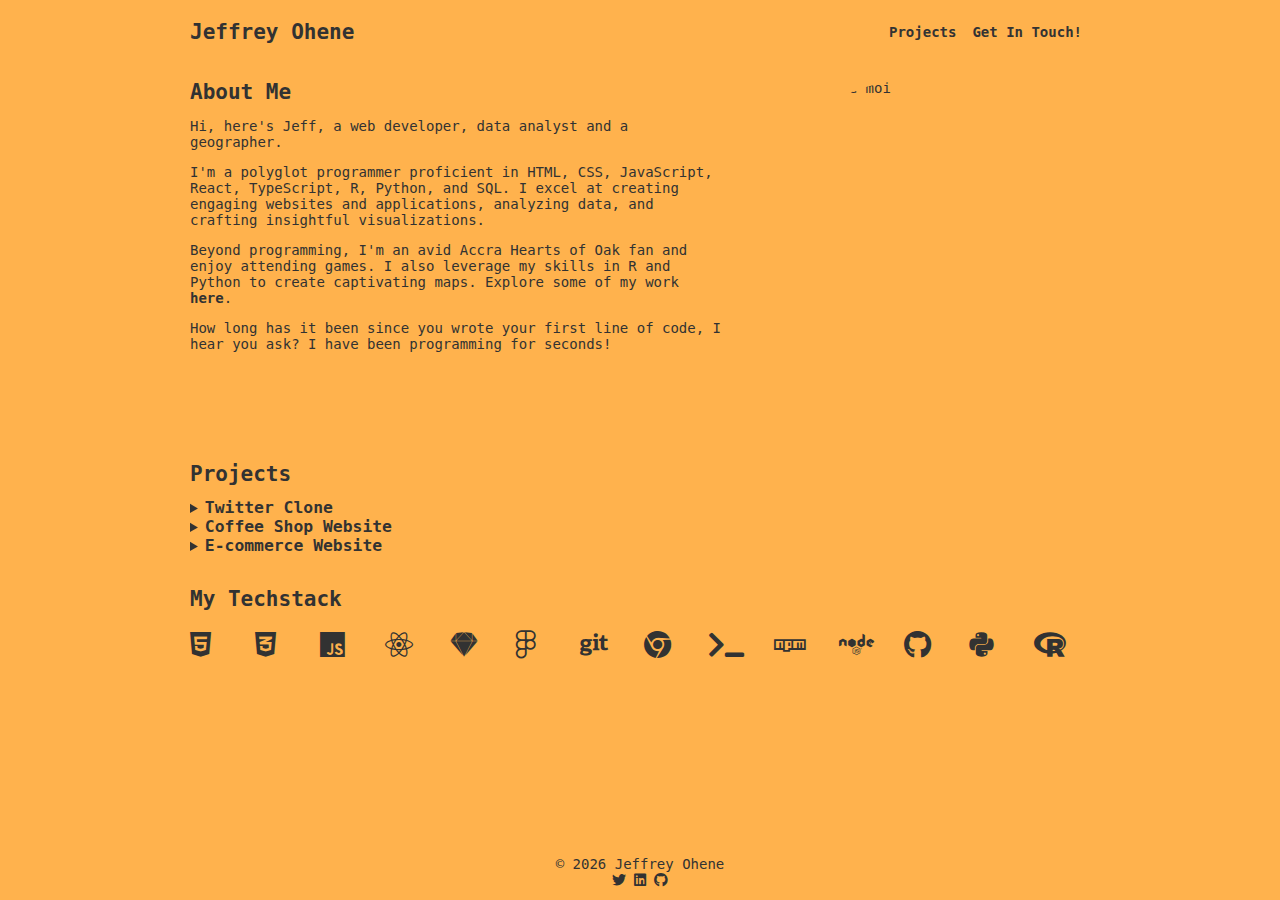
==== index.html @ 4333f7ec "create project" ====
<!DOCTYPE html>
<html>
    <head>
        <!-- Google Tag Manager -->
        <script>(function(w,d,s,l,i){w[l]=w[l]||[];w[l].push({'gtm.start':
            new Date().getTime(),event:'gtm.js'});var f=d.getElementsByTagName(s)[0],
            j=d.createElement(s),dl=l!='dataLayer'?'&l='+l:'';j.async=true;j.src=
            'https://www.googletagmanager.com/gtm.js?id='+i+dl;f.parentNode.insertBefore(j,f);
            })(window,document,'script','dataLayer','GTM-KV647KJ');
        </script>
    <!-- End Google Tag Manager -->
        <meta charset="UTF-8">
        <title>Jeffrey Ohene</title>
        <link rel="stylesheet" type="text/css" href="./resources/css/index.css">
        <link rel="stylesheet" type="text/css" href="https://cdnjs.cloudflare.com/ajax/libs/font-awesome/5.15.4/css/all.min.css">
        <link rel="icon" type="image/png" href="./resources/images/web-programming.png">
    </head>

    <body>
        <!-- Google Tag Manager (noscript) -->
        <noscript>
            <iframe src="https://www.googletagmanager.com/ns.html?id=GTM-KV647KJ" height="0" width="0" style="display:none;visibility:hidden">
            </iframe>
        </noscript>
        <!-- End Google Tag Manager (noscript) -->
        <nav>
            <h2 id="logo"><a href="index.html">Jeffrey Ohene</a></h2>
            <ul class="nav-liste">
                <li class="nav-item"><a href="./projects/index.html">Projects</a></li>
                <li class="nav-item"><a href="./contact/index.html">Get In Touch!</a></li>
            </ul>
        </nav>

        <main>
            <section id="über-mich">
                <div class="über-mich-container">
                    <div class="über-mich-wörter-container">
                        <h2>About Me</h2>
                        <p>Hi, here's Jeff, a web developer, data analyst and a geographer.
                        </p>
                        
                        <p>
                            I'm a polyglot programmer proficient in HTML, CSS, JavaScript, React, TypeScript, R, Python, and SQL. 
                            I excel at creating engaging websites and applications, analyzing data, and crafting insightful visualizations.
                        </p>
                        
                        <p>
                            Beyond programming, I'm an avid Accra Hearts of Oak fan and enjoy attending games. 
                            I also leverage my skills in R and Python to create captivating maps. Explore some of my work <a href="maps">here</a>.
                        </p>

                        <p>
                            How long has it been since you wrote your first line of code, I hear you ask? I have been programming for
                            <span id="zeit-container"></span>
                            seconds! 
                        </p>
                    </div>

                    <img src="resources/images/jeff.jpeg" alt="une photo de moi" class="portrait">
                </div>
            </section>

            <section>
                <h2>Projects</h2>
                <details class="projekt">
                    <summary class="projekt-titel">
                        <a href="#">
                            <h3>Twitter Clone</h3>
                        </a>
                    </summary>
                </details>
                
                <details class="projekt">
                    <summary class="projekt-titel">
                        <a href="#">
                            <h3>Coffee Shop Website</h3>
                        </a>
                    </summary>
                </details>
                
                <details class="projekt">
                    <summary class="projekt-titel">
                        <a href="#">
                            <h3>E-commerce Website</h3>
                        </a>
                    </summary>
                </details> 
            </section>

            <section id="fähigkeiten">
                <h2>My Techstack</h2>
                <div id="container-fähigkeiten">
                    <i class="fab fa-html5"></i>
                    <i class="fab fa-css3-alt"></i>
                    <i class="fab fa-js"></i>
                    <i class="fab fa-react"></i>
                    <i class="fab fa-sketch"></i>
                    <i class="fab fa-figma"></i>
                    <i class="fab fa-git"></i>
                    <i class="fab fa-chrome"></i>
                    <i class="fas fa-terminal"></i>
                    <i class="fab fa-npm"></i>
                    <i class="fab fa-node"></i>
                    <i class="fab fa-github"></i>
                    <i class="fab fa-python"></i>
                    <i class="fab fa-r-project"></i>
                </div>
            </section>
        </main>
        <footer>
            &copy; <span id="currentYear"></span> Jeffrey Ohene
            <div class="social-icons">
              <a href="https://twitter.com/jeffrstats" target="_blank" rel="noopener noreferrer">
                <i class="fab fa-twitter"></i>
              </a>
              <a href="https://www.linkedin.com/in/jeffreyohene/" target="_blank" rel="noopener noreferrer">
                <i class="fab fa-linkedin"></i>
              </a>
              <a href="https://github.com/jeffreyohene" target="_blank" rel="noopener noreferrer">
                <i class="fab fa-github"></i>
              </a>
            </div>
        </footer>
          

        <script src="resources/javascript/app.js"></script>
    </body>

</html>
---- resources/css/index.css ----
@font-face {
    font-family: 'JetBrains Mono';
    src: url('../fonts/JetBrains_Mono/JetBrainsMono-VariableFont_wght.ttf') format('truetype');
}

html {
    scroll-behavior: smooth;
}

html,
body {
    height: 100%;
    color: var(--font-color);
}

:root {
    --spacing-1: 8px;
    --spacing-2: 12px;
    --spacing-3: 16px;
    --spacing-4: 24px;

    --border-radius: 12px;

    --font-color: #323232;
}

h2 {
    font-family: 'JetBrains Mono', monospace, 'Open Sans', sans-serif;
    margin: 0;
    margin-bottom: var(--spacing-2);
}

body {
    font-family: 'JetBrains Mono', monospace, 'Open Sans', sans-serif;
    font-size: 14px;
    background-color: #FFB24D;
    margin: 0;
    padding: 0 var(--spacing-3);
    max-width: 900px;
    margin: 0 auto;
    display: flex;
    flex-direction: column;
}

nav {
    display: flex;
    align-items: center;
    padding: var(--spacing-3) 0;
}

.nav-liste {
    display: flex;
    list-style-type: none;
    padding: 0;
    align-items: center;
    margin: 0;
    margin-left: auto;
}

.nav-item {
    margin: var(--spacing-1);
}

.nav-item a {
    text-decoration: none;
    color: #333;
}

.nav-item a:hover {
    color: #30ABF0; 
}

.portrait {
    width: 350px;
    height: 350px; 
    border-radius: 50%;
    flex-shrink: 0;
}

.über-mich-container {
    display: flex;
}

.über-mich-wörter-container {
    margin-right: var(--spacing-3);
}


.projekt-titel h3 {
    display: inline;
}

details {
    cursor: pointer;
}

summary {
    list-style-image: url(https://s3-us-west-2.amazonaws.com/s.cdpn.io/3/right-arrow.svg);
}

footer {
    margin-top: auto;
    padding: var(--spacing-2) 0;
    text-align: center;
}

section {
    padding: var(--spacing-3) 0;
}

.icon {
    font-size: 2em;
    color: var(--font-color);
    margin: 0 var(--spacing-1);
}

a {
    color: var(--font-color);
    text-decoration: none;
    font-weight: 600;
}

#logo {
    margin: 0;
}

#container-fähigkeiten {
    display: flex;
    width: 100%;
    justify-content: space-between;
    flex-wrap: wrap;
}

#container-fähigkeiten > * {
    font-size: 2em;
    width: 2em;
    margin-top: var(--spacing-1);
}

@media only screen and (max-width: 600px) {
    .about-me-container {
        flex-direction: column;
    }
}
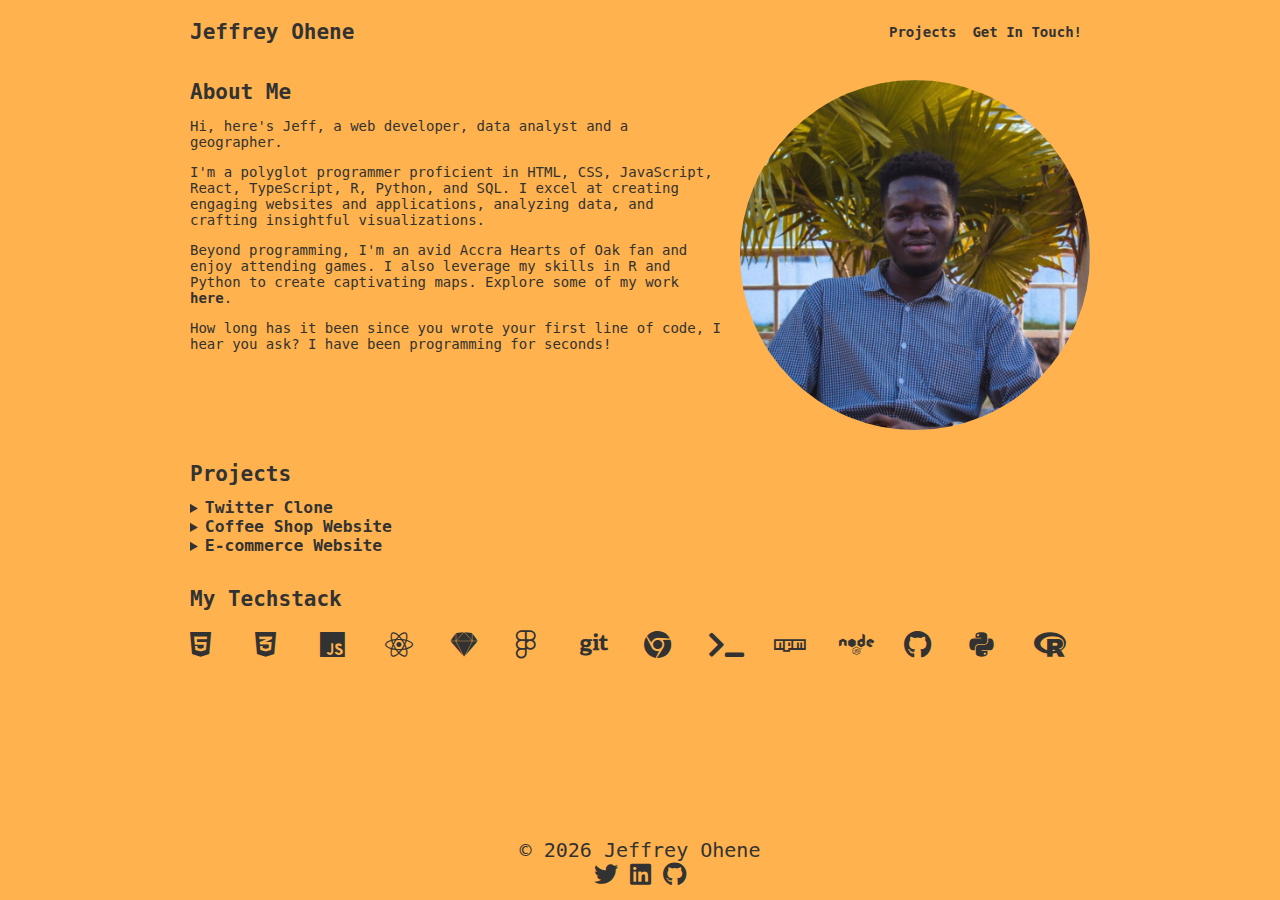
==== commit 0d5c72ea: "file path fixes and footer restructuring" ====
--- a/index.html
+++ b/index.html
@@ -56,7 +56,7 @@
                         </p>
                     </div>
 
-                    <img src="resources/images/jeff.jpeg" alt="une photo de moi" class="portrait">
+                    <img src="./resources/images/jeff_.jpeg" alt="Portrait of Jeffrey" class="portrait">
                 </div>
             </section>
 
--- a/resources/css/index.css
+++ b/resources/css/index.css
@@ -100,6 +100,7 @@
 
 footer {
     margin-top: auto;
+    font-size: 20px;
     padding: var(--spacing-2) 0;
     text-align: center;
 }
@@ -124,6 +125,10 @@
     margin: 0;
 }
 
+.social-icons i {
+  font-size: 24px; 
+}
+
 #container-fähigkeiten {
     display: flex;
     width: 100%;
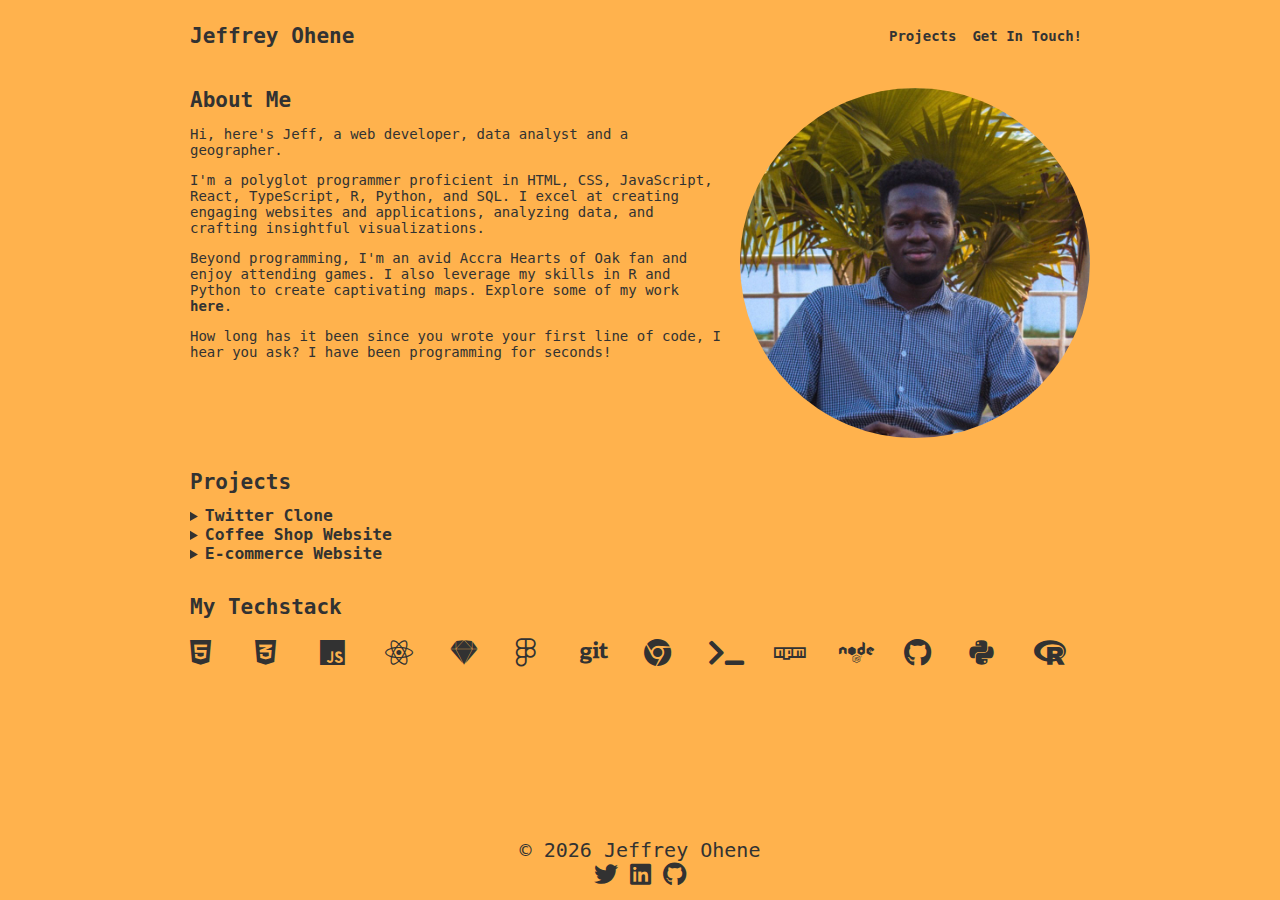
==== commit 7720f8e5: "refactoring" ====
--- a/index.html
+++ b/index.html
@@ -16,6 +16,15 @@
         <link rel="icon" type="image/png" href="./resources/images/web-programming.png">
     </head>
 
+    
+    <nav>
+        <h2 id="logo"><a href="index.html">Jeffrey Ohene</a></h2>
+        <ul class="nav-liste">
+            <li class="nav-item"><a href="./projects/index.html">Projects</a></li>
+            <li class="nav-item"><a href="./contact/index.html">Get In Touch!</a></li>
+        </ul>
+    </nav>
+
     <body>
         <!-- Google Tag Manager (noscript) -->
         <noscript>
@@ -23,13 +32,6 @@
             </iframe>
         </noscript>
         <!-- End Google Tag Manager (noscript) -->
-        <nav>
-            <h2 id="logo"><a href="index.html">Jeffrey Ohene</a></h2>
-            <ul class="nav-liste">
-                <li class="nav-item"><a href="./projects/index.html">Projects</a></li>
-                <li class="nav-item"><a href="./contact/index.html">Get In Touch!</a></li>
-            </ul>
-        </nav>
 
         <main>
             <section id="über-mich">
--- a/resources/css/index.css
+++ b/resources/css/index.css
@@ -45,8 +45,10 @@
 nav {
     display: flex;
     align-items: center;
-    padding: var(--spacing-3) 0;
-}
+    justify-content: space-around;
+    min-height: 8vh;
+    background: var(--dark-blue);
+  }
 
 .nav-liste {
     display: flex;
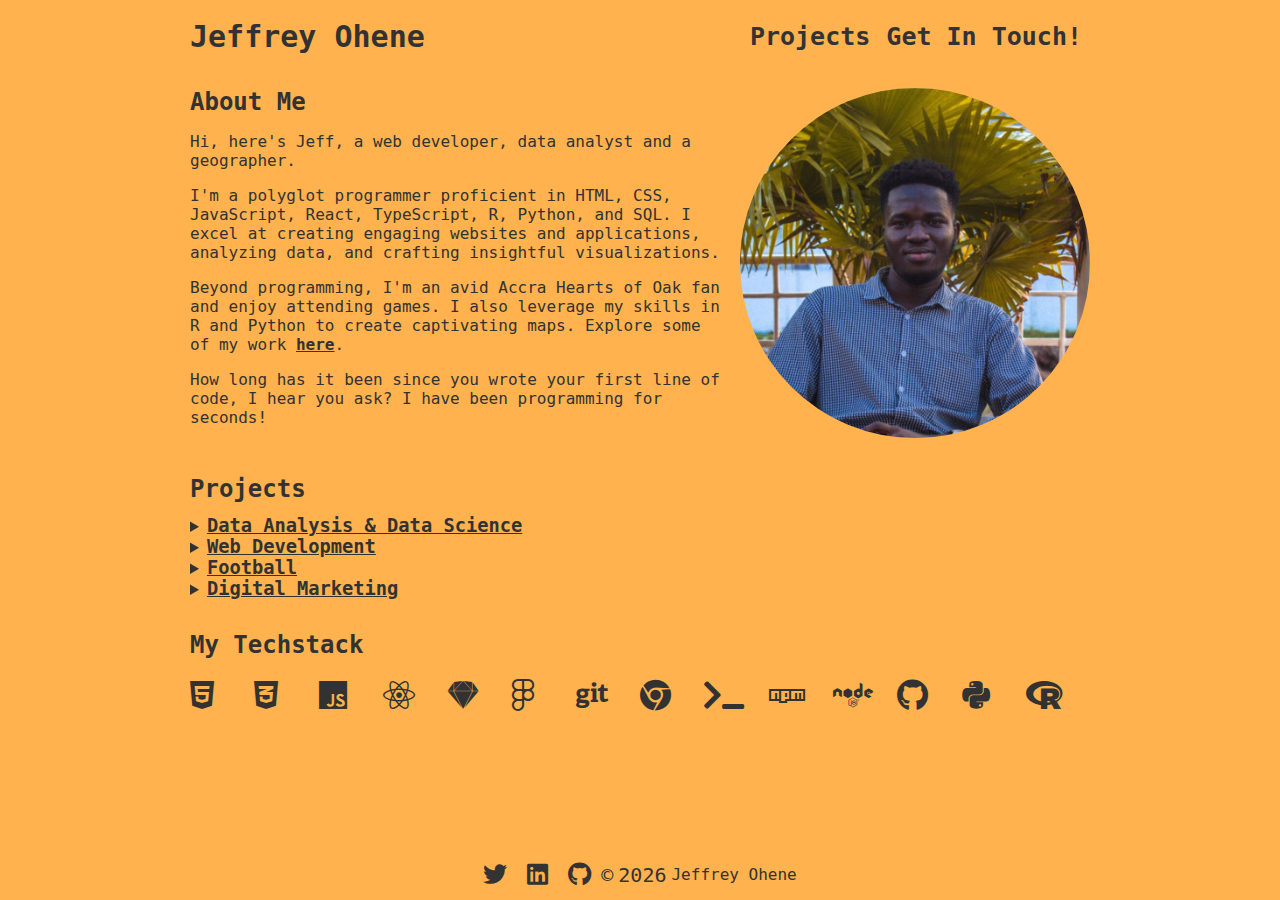
==== commit 2e87b4ca: "create new pages and refactor old code parts" ====
--- a/index.html
+++ b/index.html
@@ -66,24 +66,32 @@
                 <h2>Projects</h2>
                 <details class="projekt">
                     <summary class="projekt-titel">
-                        <a href="#">
-                            <h3>Twitter Clone</h3>
+                        <a href="/projects/data/index.html">
+                            <h3>Data Analysis & Data Science</h3>
                         </a>
                     </summary>
                 </details>
                 
                 <details class="projekt">
                     <summary class="projekt-titel">
-                        <a href="#">
-                            <h3>Coffee Shop Website</h3>
+                        <a href="/projects/webdev/index.html">
+                            <h3>Web Development</h3>
                         </a>
                     </summary>
                 </details>
                 
                 <details class="projekt">
                     <summary class="projekt-titel">
-                        <a href="#">
-                            <h3>E-commerce Website</h3>
+                        <a href="/projects/football/index.html">
+                            <h3>Football</h3>
+                        </a>
+                    </summary>
+                </details>
+
+                <details class="projekt">
+                    <summary class="projekt-titel">
+                        <a href="/projects/digital_marketing/index.html">
+                            <h3>Digital Marketing</h3>
                         </a>
                     </summary>
                 </details> 
@@ -110,7 +118,6 @@
             </section>
         </main>
         <footer>
-            &copy; <span id="currentYear"></span> Jeffrey Ohene
             <div class="social-icons">
               <a href="https://twitter.com/jeffrstats" target="_blank" rel="noopener noreferrer">
                 <i class="fab fa-twitter"></i>
@@ -121,6 +128,7 @@
               <a href="https://github.com/jeffreyohene" target="_blank" rel="noopener noreferrer">
                 <i class="fab fa-github"></i>
               </a>
+              &copy; <span id="currentYear"></span> <p class="footer-name">Jeffrey Ohene</p>
             </div>
         </footer>
           
--- a/resources/css/index.css
+++ b/resources/css/index.css
@@ -3,9 +3,7 @@
     src: url('../fonts/JetBrains_Mono/JetBrainsMono-VariableFont_wght.ttf') format('truetype');
 }
 
-html {
-    scroll-behavior: smooth;
-}
+
 
 html,
 body {
@@ -32,7 +30,7 @@
 
 body {
     font-family: 'JetBrains Mono', monospace, 'Open Sans', sans-serif;
-    font-size: 14px;
+    font-size: 16px;
     background-color: #FFB24D;
     margin: 0;
     padding: 0 var(--spacing-3);
@@ -48,7 +46,7 @@
     justify-content: space-around;
     min-height: 8vh;
     background: var(--dark-blue);
-  }
+}
 
 .nav-liste {
     display: flex;
@@ -61,6 +59,7 @@
 
 .nav-item {
     margin: var(--spacing-1);
+    font-size: 25px;
 }
 
 .nav-item a {
@@ -69,7 +68,7 @@
 }
 
 .nav-item a:hover {
-    color: #30ABF0; 
+    color: #3572A5; 
 }
 
 .portrait {
@@ -101,11 +100,38 @@
 }
 
 footer {
+    display: flex;
+    justify-content: center;
+    align-items: center;
     margin-top: auto;
     font-size: 20px;
-    padding: var(--spacing-2) 0;
     text-align: center;
 }
+
+span {
+    margin-left: 5px;
+}
+.footer-name {
+    font-size: 16px;
+    margin-left: 5px;
+}
+
+i {
+    font-size: 15px;
+}
+
+.social-icons {
+    display: flex;
+    align-items: center;
+    margin-right: 10px;
+}
+
+.social-icons a {
+    margin: 0 10px;
+    color: #333;
+    font-size: 20px;
+}
+
 
 section {
     padding: var(--spacing-3) 0;
@@ -117,14 +143,37 @@
     margin: 0 var(--spacing-1);
 }
 
+#zeit-container {
+    color: #3572A5;
+}
+
+section a {
+    text-decoration: underline;
+}
+
 a {
     color: var(--font-color);
     text-decoration: none;
     font-weight: 600;
 }
 
+a:hover {
+    color: #3572A5;
+    text-decoration: none;
+}
+
+a:active {
+    color: #000;
+}
+
+a:visited {
+    color: #6A0DAD;
+}
+
 #logo {
     margin: 0;
+    font-family: 'JetBrains Mono', monospace, 'Open Sans', sans-serif;
+    font-size: 30px;
 }
 
 .social-icons i {
@@ -145,7 +194,27 @@
 }
 
 @media only screen and (max-width: 600px) {
-    .about-me-container {
-        flex-direction: column;
+    body {
+        font-size: 16px;
+    }
+
+    .portrait {
+        width: 250px;
+        height: 250px;
+    }
+
+    .über-mich-wörter-container {
+        margin-right: 0;
+        margin-bottom: var(--spacing-3);
+    }
+
+    .nav-item {
+        margin: var(--spacing-1);
+        font-size: 20px;
+    }
+
+    .icon {
+        font-size: 1.5em;
+        margin: 0 var(--spacing-1);
     }
 }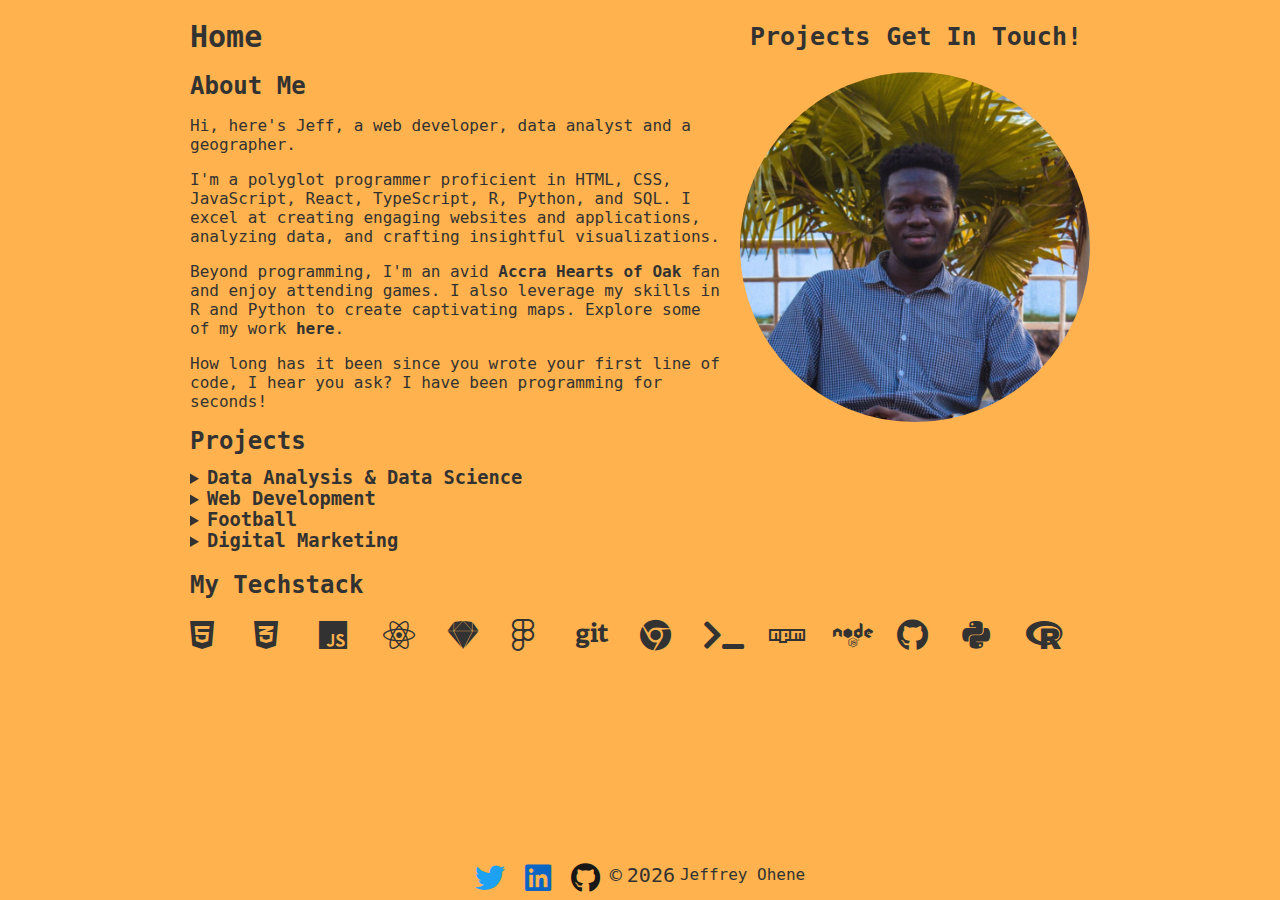
==== commit e23d8368: "update meta, fix links" ====
--- a/index.html
+++ b/index.html
@@ -10,6 +10,8 @@
         </script>
     <!-- End Google Tag Manager -->
         <meta charset="UTF-8">
+        <meta name="viewport" content="width=device-width, initial-scale=1.0">
+        <meta name="description" content="Jeffrey Ohene - Web Developer, Data Analyst, Geographer">
         <title>Jeffrey Ohene</title>
         <link rel="stylesheet" type="text/css" href="./resources/css/index.css">
         <link rel="stylesheet" type="text/css" href="https://cdnjs.cloudflare.com/ajax/libs/font-awesome/5.15.4/css/all.min.css">
@@ -18,7 +20,7 @@
 
     
     <nav>
-        <h2 id="logo"><a href="index.html">Jeffrey Ohene</a></h2>
+        <h2 id="logo"><a href="index.html">Home</a></h2>
         <ul class="nav-liste">
             <li class="nav-item"><a href="./projects/index.html">Projects</a></li>
             <li class="nav-item"><a href="./contact/index.html">Get In Touch!</a></li>
@@ -47,8 +49,8 @@
                         </p>
                         
                         <p>
-                            Beyond programming, I'm an avid Accra Hearts of Oak fan and enjoy attending games. 
-                            I also leverage my skills in R and Python to create captivating maps. Explore some of my work <a href="maps">here</a>.
+                            Beyond programming, I'm an avid <a href="https://twitter.com/HeartsOfOakGH" target="_blank" rel="noopener noreferrer">Accra Hearts of Oak</a> fan and enjoy attending games. 
+                            I also leverage my skills in R and Python to create captivating maps. Explore some of my work <a href="https://github.com/jeffreyohene/Maps" target="_blank" rel="noopener noreferrer">here</a>.
                         </p>
 
                         <p>
@@ -62,7 +64,7 @@
                 </div>
             </section>
 
-            <section>
+            <section class="projekts">
                 <h2>Projects</h2>
                 <details class="projekt">
                     <summary class="projekt-titel">
--- a/resources/css/index.css
+++ b/resources/css/index.css
@@ -40,6 +40,31 @@
     flex-direction: column;
 }
 
+#logo {
+    margin: 0;
+    font-family: 'JetBrains Mono', monospace, 'Open Sans', sans-serif;
+    font-size: 30px;
+}
+
+#logo a {
+    color: var(--font-color);
+    text-decoration: none;
+    font-weight: 600;
+}
+
+#logo a:hover {
+    color: #3572A5;
+    text-decoration: underline;
+}
+
+#logo a:active {
+    color: #000;
+}
+
+#logo a:visited {
+    color: #8e0a8e;
+}
+
 nav {
     display: flex;
     align-items: center;
@@ -63,12 +88,22 @@
 }
 
 .nav-item a {
-    text-decoration: none;
-    color: #333;
+    color: var(--font-color);
+    text-decoration: none;
+    font-weight: 600;
 }
 
 .nav-item a:hover {
-    color: #3572A5; 
+    color: #3572A5;
+    text-decoration: underline;
+}
+
+.nav-item a:active {
+    color: #000;
+}
+
+.nav-item a:visited {
+    color: #8e0a8e;
 }
 
 .portrait {
@@ -99,44 +134,6 @@
     list-style-image: url(https://s3-us-west-2.amazonaws.com/s.cdpn.io/3/right-arrow.svg);
 }
 
-footer {
-    display: flex;
-    justify-content: center;
-    align-items: center;
-    margin-top: auto;
-    font-size: 20px;
-    text-align: center;
-}
-
-span {
-    margin-left: 5px;
-}
-.footer-name {
-    font-size: 16px;
-    margin-left: 5px;
-}
-
-i {
-    font-size: 15px;
-}
-
-.social-icons {
-    display: flex;
-    align-items: center;
-    margin-right: 10px;
-}
-
-.social-icons a {
-    margin: 0 10px;
-    color: #333;
-    font-size: 20px;
-}
-
-
-section {
-    padding: var(--spacing-3) 0;
-}
-
 .icon {
     font-size: 2em;
     color: var(--font-color);
@@ -147,33 +144,43 @@
     color: #3572A5;
 }
 
-section a {
-    text-decoration: underline;
-}
-
-a {
-    color: var(--font-color);
-    text-decoration: none;
-    font-weight: 600;
-}
-
-a:hover {
-    color: #3572A5;
-    text-decoration: none;
-}
-
-a:active {
-    color: #000;
-}
-
-a:visited {
-    color: #6A0DAD;
-}
-
-#logo {
-    margin: 0;
-    font-family: 'JetBrains Mono', monospace, 'Open Sans', sans-serif;
-    font-size: 30px;
+
+.über-mich-container a {
+    color: var(--font-color);
+    text-decoration: none;
+    font-weight: 600;
+}
+
+.über-mich-container a:hover {
+    color: #3572A5;
+    text-decoration: underline;
+}
+
+.über-mich-container a:active {
+    color: #000;
+}
+
+.über-mich-container a:visited {
+    color: #800080;
+}
+
+.projekts a {
+    color: var(--font-color);
+    text-decoration: none;
+    font-weight: 600;
+}
+
+.projekts a:hover {
+    color: #3572A5;
+    text-decoration: underline;
+}
+
+.projekts a:active {
+    color: #000;
+}
+
+.projekts a:visited {
+    color: #800080;
 }
 
 .social-icons i {
@@ -193,6 +200,51 @@
     margin-top: var(--spacing-1);
 }
 
+#fähigkeiten {
+    margin-top: 20px;
+}
+
+footer {
+    display: flex;
+    justify-content: center;
+    align-items: center;
+    margin-top: auto;
+    font-size: 20px;
+    text-align: center;
+}
+
+span {
+    margin-left: 5px;
+}
+
+.footer-name {
+    font-size: 16px;
+    margin-left: 5px;
+}
+
+footer .social-icons a i {
+    font-size: 30px; /* Adjust the size as needed */
+    color: #1DA1F2; /* Twitter icon color */
+}
+
+footer .social-icons a i.fab.fa-linkedin {
+    color: #0A66C2; /* LinkedIn icon color */
+}
+
+footer .social-icons a i.fab.fa-github {
+    color: #181717; /* GitHub icon color */
+}
+.social-icons {
+    display: flex;
+    align-items: center;
+    margin-right: 10px;
+}
+
+.social-icons a {
+    margin: 0 10px;
+    font-size: 40px;
+}
+
 @media only screen and (max-width: 600px) {
     body {
         font-size: 16px;
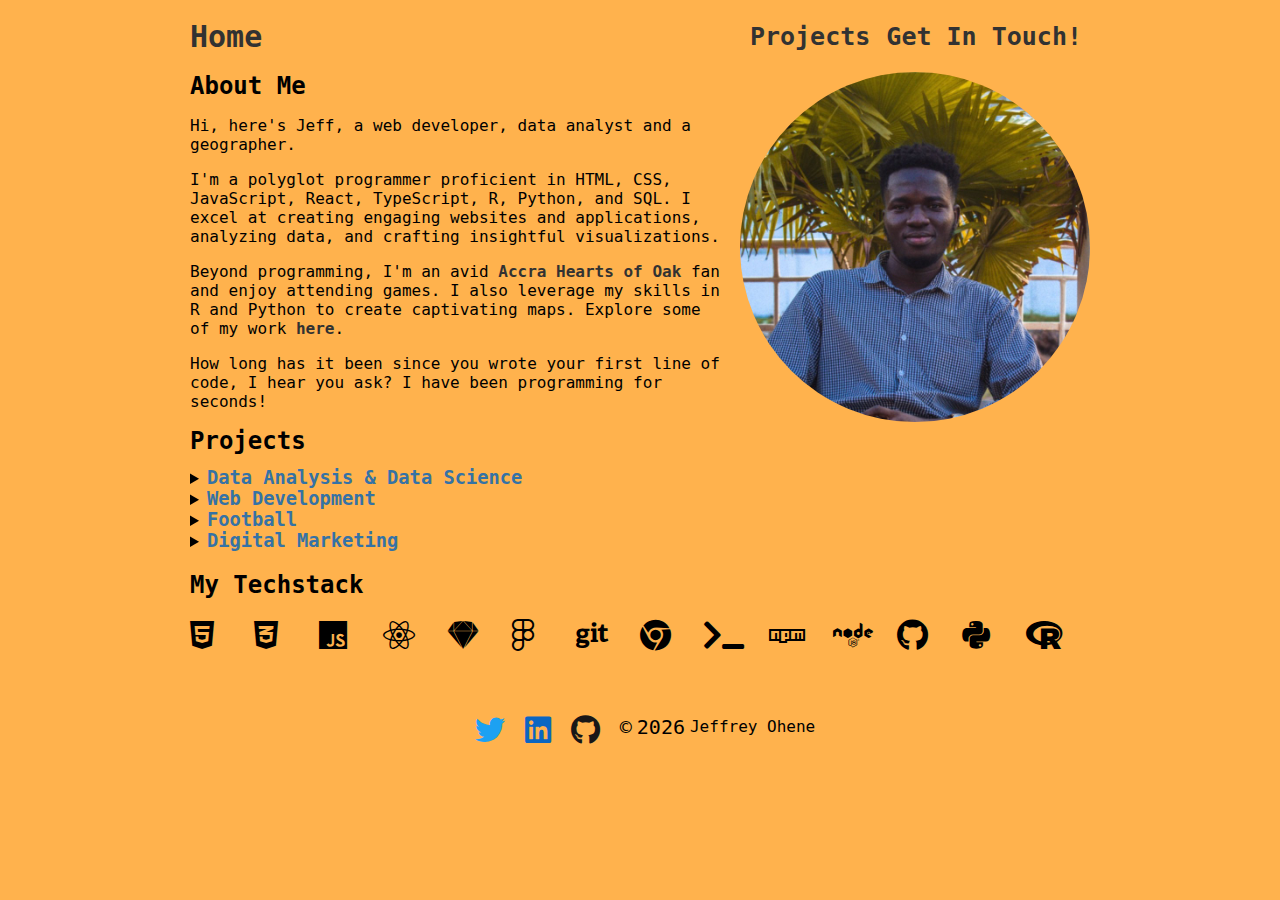
==== commit a1d8748a: "kleine pützung" ====
--- a/index.html
+++ b/index.html
@@ -130,8 +130,8 @@
               <a href="https://github.com/jeffreyohene" target="_blank" rel="noopener noreferrer">
                 <i class="fab fa-github"></i>
               </a>
-              &copy; <span id="currentYear"></span> <p class="footer-name">Jeffrey Ohene</p>
             </div>
+            &copy; <span id="currentYear"></span> <p class="footer-name">Jeffrey Ohene</p>
         </footer>
           
 
--- a/resources/css/index.css
+++ b/resources/css/index.css
@@ -8,7 +8,6 @@
 html,
 body {
     height: 100%;
-    color: var(--font-color);
 }
 
 :root {
@@ -46,6 +45,25 @@
     font-size: 30px;
 }
 
+a {
+    color: #3572A5;
+    text-decoration: none;
+    font-weight: 600;
+}
+
+a:hover {
+    color: #3572A5;
+    text-decoration: underline;
+}
+
+a:active {
+    color: #000;
+}
+
+a:visited {
+    color: #800080;
+}
+
 #logo a {
     color: var(--font-color);
     text-decoration: none;
@@ -164,22 +182,22 @@
     color: #800080;
 }
 
-.projekts a {
-    color: var(--font-color);
-    text-decoration: none;
-    font-weight: 600;
-}
-
-.projekts a:hover {
-    color: #3572A5;
-    text-decoration: underline;
-}
-
-.projekts a:active {
-    color: #000;
-}
-
-.projekts a:visited {
+.projekt-titel a {
+    color: #3572A5;
+    text-decoration: none;
+    font-weight: 600;
+}
+
+.projekt-titel a:hover {
+    color: #3572A5;
+    text-decoration: underline;
+}
+
+.projekt-titel a:active {
+    color: #000;
+}
+
+.projekt-titel a:visited {
     color: #800080;
 }
 
@@ -208,7 +226,7 @@
     display: flex;
     justify-content: center;
     align-items: center;
-    margin-top: auto;
+    margin-top: 50px;
     font-size: 20px;
     text-align: center;
 }
@@ -223,16 +241,16 @@
 }
 
 footer .social-icons a i {
-    font-size: 30px; /* Adjust the size as needed */
-    color: #1DA1F2; /* Twitter icon color */
+    font-size: 30px;
+    color: #1DA1F2;
 }
 
 footer .social-icons a i.fab.fa-linkedin {
-    color: #0A66C2; /* LinkedIn icon color */
+    color: #0A66C2;
 }
 
 footer .social-icons a i.fab.fa-github {
-    color: #181717; /* GitHub icon color */
+    color: #181717;
 }
 .social-icons {
     display: flex;
@@ -245,28 +263,63 @@
     font-size: 40px;
 }
 
-@media only screen and (max-width: 600px) {
+@media (max-width: 600px) {
     body {
+        font-size: 14px;
+        padding: 0 var(--spacing-1);
+    }
+
+    #logo {
+        font-family: 'JetBrains Mono', monospace, 'Open Sans', sans-serif;
         font-size: 16px;
     }
-
+    
+    .nav-item {
+        font-size: 15px;
+        margin: var(--spacing-1) 5px;
+    }
+    
     .portrait {
-        width: 250px;
-        height: 250px;
-    }
-
+        width: 180px;
+        height: 180px;
+        margin-bottom: 20px;
+    }
+    
+    .über-mich-container {
+        flex-direction: column;
+    }
+    
     .über-mich-wörter-container {
         margin-right: 0;
-        margin-bottom: var(--spacing-3);
-    }
-
-    .nav-item {
-        margin: var(--spacing-1);
-        font-size: 20px;
-    }
-
+        margin-bottom: var(--spacing-2);
+    }
+    
+    .projekt-titel h3 {
+        font-size: 15px;
+        margin-top: 30px;
+    }
+    
     .icon {
-        font-size: 1.5em;
+        font-size: 1.1em;
         margin: 0 var(--spacing-1);
     }
-}+    
+    .social-icons a {
+        margin: 0 5px;
+        font-size: 30px;
+    }
+    
+    footer {
+        margin-top: 30px;
+        font-size: 16px;
+    }
+    
+    footer .social-icons a i {
+        font-size: 16px;
+    }
+
+    .footer-name {
+        font-size: 14px;
+    }
+    
+}
